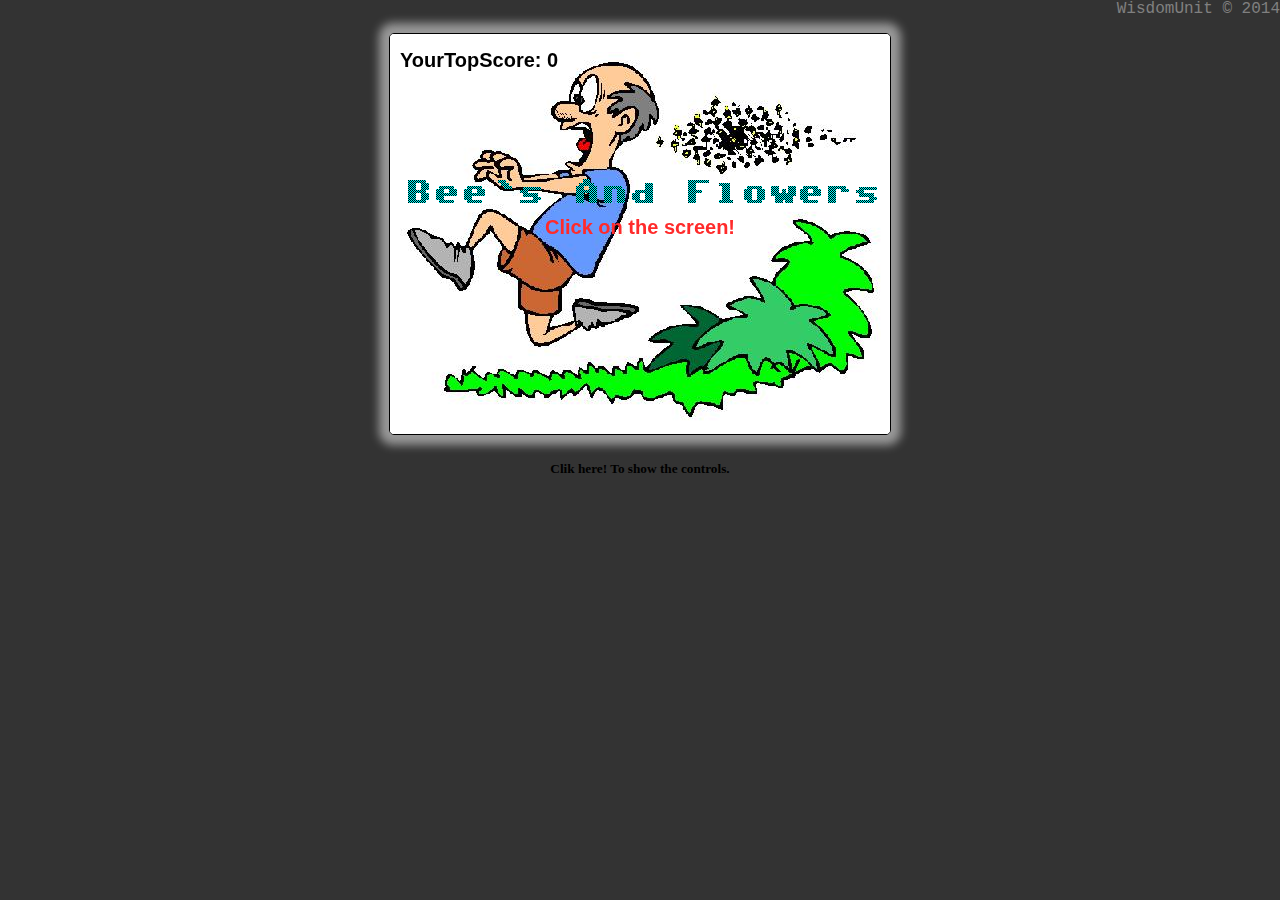
==== index.htm @ bff450ff "1.3.0" ====
<!DOCTYPE html>

<html lang="en">

	<head>
		<title>Loading The Game. . .</title>
		<meta content="width=device-width, user-scalable=no" name="viewport"></meta>
		<meta http-equiv="Content-Type" content="text/html; charset=utf-8" />
		<meta name="description" content="Bee`s and Flower`s the Game">
		<meta name="keywords" content="bee,and,flower,bees,and,flowers,wisdom,unit,javascript,game,canvas">
		<meta name="author" content="Jessey Cool">
		<meta charset="UTF-8">

		<link rel="stylesheet" type="text/css" href="styles.css" />
		<link rel="shortcut icon" href="icon.png">

		<script type="text/javascript" src="js/jquery-1.10.1.min.js"></script>
    	<script type="text/javascript" src="js/jquery-migrate-1.2.1.min.js"></script>
    	<script type="text/javascript" src="js/cookie.js"></script>
    	<script type="text/javascript" src="sfx/sfx.js"></script>
	</head>

	<body>

		<canvas id="mainCanvas" width="500" height="400"><h1>Your browser dosen't support the HTML5 canvas! You can try to use Firefox or Chrome.</h1></canvas>

		<script type="text/javascript" src="js/script.js" ></script>

		<noscript><h1>JavaScript can not load! You need to enable JavaScript.</h1></noscript>

		

		<h5>Clik here! To show the controls.</h5>

		<p>Up - move player up.</p>

		<p>Down - move player down.</p>

		<p>Left - move player left.</p>

		<p>Right - move player right.</p>

		<br>

		<p>p.s try to catch so many flowers as you can and don`t hit the bees!</p>

		<p>
		<script id="_wau3bt">var _wau = _wau || []; _wau.push(["small", "grm59kbsxmyg", "3bt"]);
		(function() {var s=document.createElement("script"); s.async=true;
		s.src="http://widgets.amung.us/small.js";
		document.getElementsByTagName("head")[0].appendChild(s);
		})();</script>
		</p>

		<script type="text/javascript" src="js/help.js" ></script>

		<font class="text1" size="3">WisdomUnit © 2014</font>

	</body>

</html>
---- styles.css ----
body { 
	background-color: #333;
	text-align: center;
	padding: 25px;
}
#mainCanvas { 
	border: 1px solid #000;
	border-radius: 5px;
	box-shadow: 0px 0px 10px 10px #999;
	background: white url('loading.gif') no-repeat; 
	background-position: 50% -190px;
	
    image-rendering: optimizeSpeed;             /* Older versions of FF */
    image-rendering: -moz-crisp-edges;          /* FF 6.0+*/
    image-rendering: -webkit-optimize-contrast; /* Webkit*/
                                                /*  (Safari now, Chrome soon)*/
    image-rendering: -o-crisp-edges;           	/* OS X & Windows Opera (12.02+)*/
    image-rendering: optimize-contrast;         /* Possible future browsers.*/
    -ms-interpolation-mode: nearest-neighbor;   /* IE*/
}
font.text1 {
	font-family: Courier;  
    color: gray;
    position: absolute;
    top: 0px;
    right: 0px;
}
font.text1:hover {
	color: #ffffff;
}
p {
   line-height: 0.2;
}
h5:hover {
	color: red;
}
h1 {
	color: #fff;
	font-size: 16px;
}
h1:hover {
	color: red;
	font-size: 17px;
}
#mainCanvas:hover { 
	box-shadow: 0px 0px 10px 10px #a0a0ff;
}
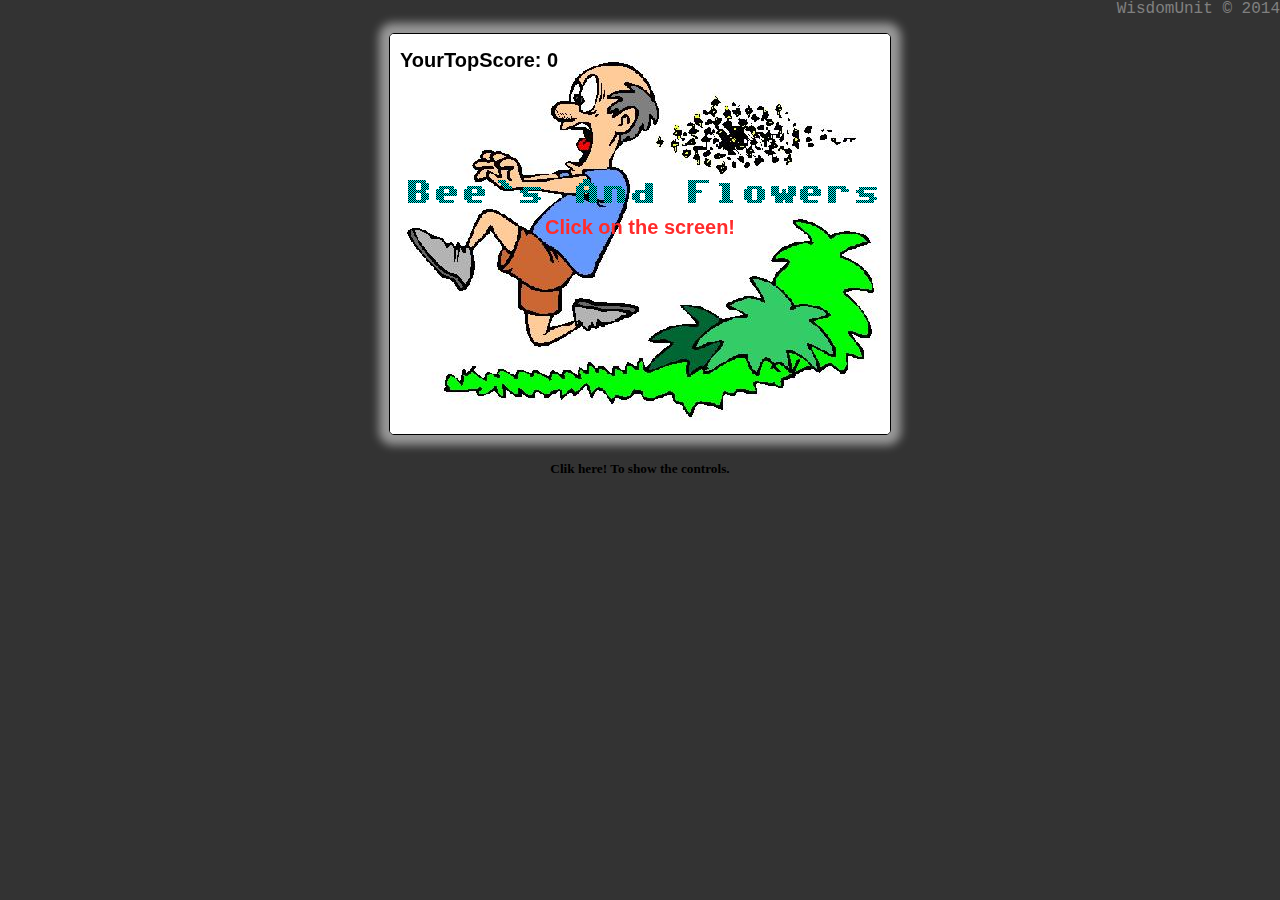
==== commit 2552ba2a: "1.4.0" ====
--- a/index.htm
+++ b/index.htm
@@ -10,6 +10,8 @@
 		<meta name="keywords" content="bee,and,flower,bees,and,flowers,wisdom,unit,javascript,game,canvas">
 		<meta name="author" content="Jessey Cool">
 		<meta charset="UTF-8">
+		
+		<meta name="google-translate-customization" content="99a4c1fb8df82ddc-7495e1cecbcf66cc-gfba9ab91a7a62193-22"></meta>
 
 		<link rel="stylesheet" type="text/css" href="styles.css" />
 		<link rel="shortcut icon" href="icon.png">
@@ -22,7 +24,7 @@
 
 	<body>
 
-		<canvas id="mainCanvas" width="500" height="400"><h1>Your browser dosen't support the HTML5 canvas! You can try to use Firefox or Chrome.</h1></canvas>
+		<canvas id="mainCanvas" width="500" height="400"><h1>Your browser doesen't support the HTML5 canvas! You can try to use Firefox or Chrome.</h1></canvas>
 
 		<script type="text/javascript" src="js/script.js" ></script>
 
@@ -43,6 +45,14 @@
 		<br>
 
 		<p>p.s try to catch so many flowers as you can and don`t hit the bees!</p>
+		
+		<p>
+		<div id="google_translate_element"></div><script type="text/javascript">
+			function googleTranslateElementInit() {
+			new google.translate.TranslateElement({pageLanguage: 'en', layout: google.translate.TranslateElement.InlineLayout.SIMPLE}, 'google_translate_element');
+			}
+			</script><script type="text/javascript" src="//translate.google.com/translate_a/element.js?cb=googleTranslateElementInit"></script>
+		</p>
 
 		<p>
 		<script id="_wau3bt">var _wau = _wau || []; _wau.push(["small", "grm59kbsxmyg", "3bt"]);
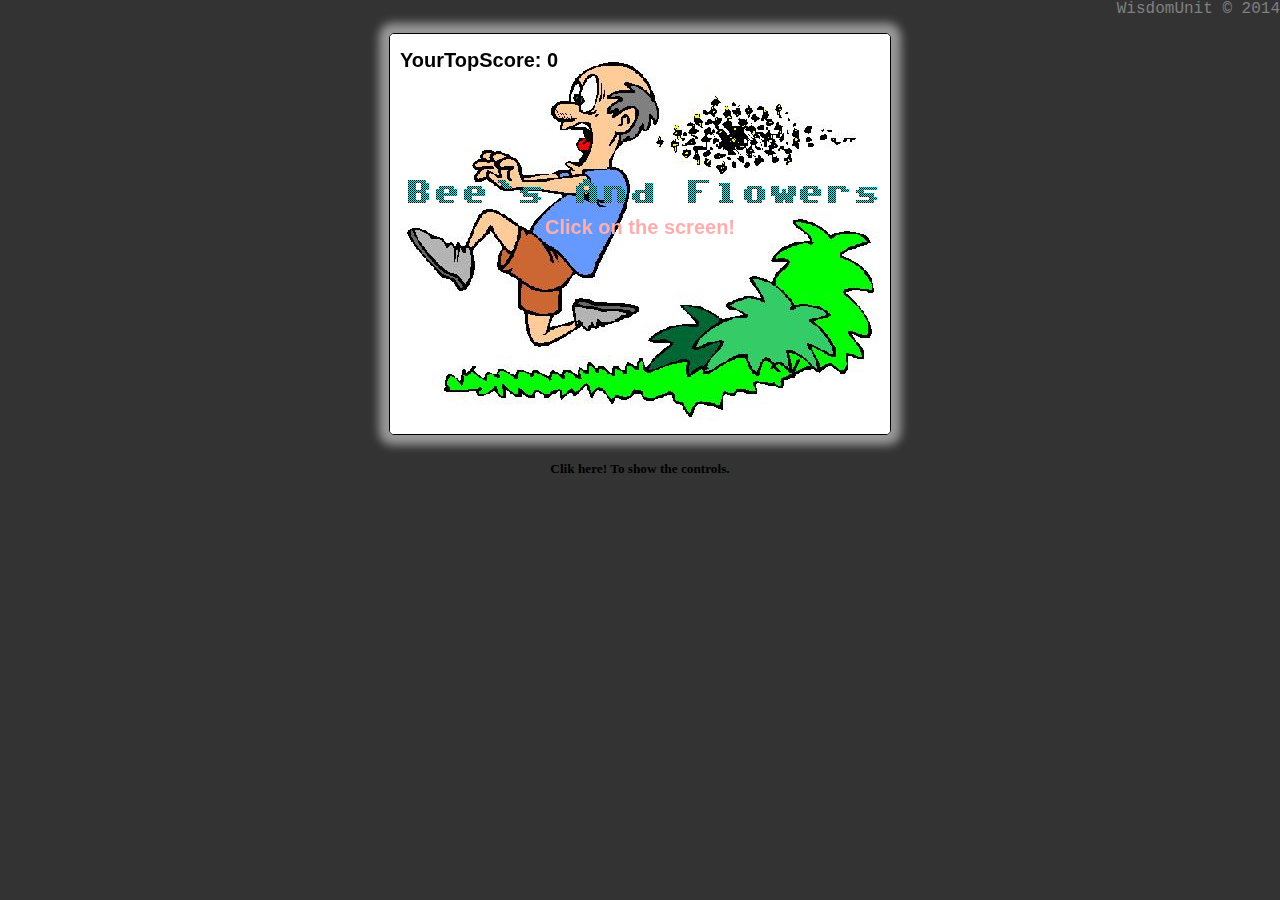
==== commit 52577857: "Update" ====
--- a/index.htm
+++ b/index.htm
@@ -10,11 +10,10 @@
 		<meta name="keywords" content="bee,and,flower,bees,and,flowers,wisdom,unit,javascript,game,canvas">
 		<meta name="author" content="Jessey Cool">
 		<meta charset="UTF-8">
-		
-		<meta name="google-translate-customization" content="99a4c1fb8df82ddc-7495e1cecbcf66cc-gfba9ab91a7a62193-22"></meta>
 
 		<link rel="stylesheet" type="text/css" href="styles.css" />
 		<link rel="shortcut icon" href="icon.png">
+		<link rel="shortcut icon" href="icon.ico">
 
 		<script type="text/javascript" src="js/jquery-1.10.1.min.js"></script>
     	<script type="text/javascript" src="js/jquery-migrate-1.2.1.min.js"></script>
@@ -45,14 +44,6 @@
 		<br>
 
 		<p>p.s try to catch so many flowers as you can and don`t hit the bees!</p>
-		
-		<p>
-		<div id="google_translate_element"></div><script type="text/javascript">
-			function googleTranslateElementInit() {
-			new google.translate.TranslateElement({pageLanguage: 'en', layout: google.translate.TranslateElement.InlineLayout.SIMPLE}, 'google_translate_element');
-			}
-			</script><script type="text/javascript" src="//translate.google.com/translate_a/element.js?cb=googleTranslateElementInit"></script>
-		</p>
 
 		<p>
 		<script id="_wau3bt">var _wau = _wau || []; _wau.push(["small", "grm59kbsxmyg", "3bt"]);
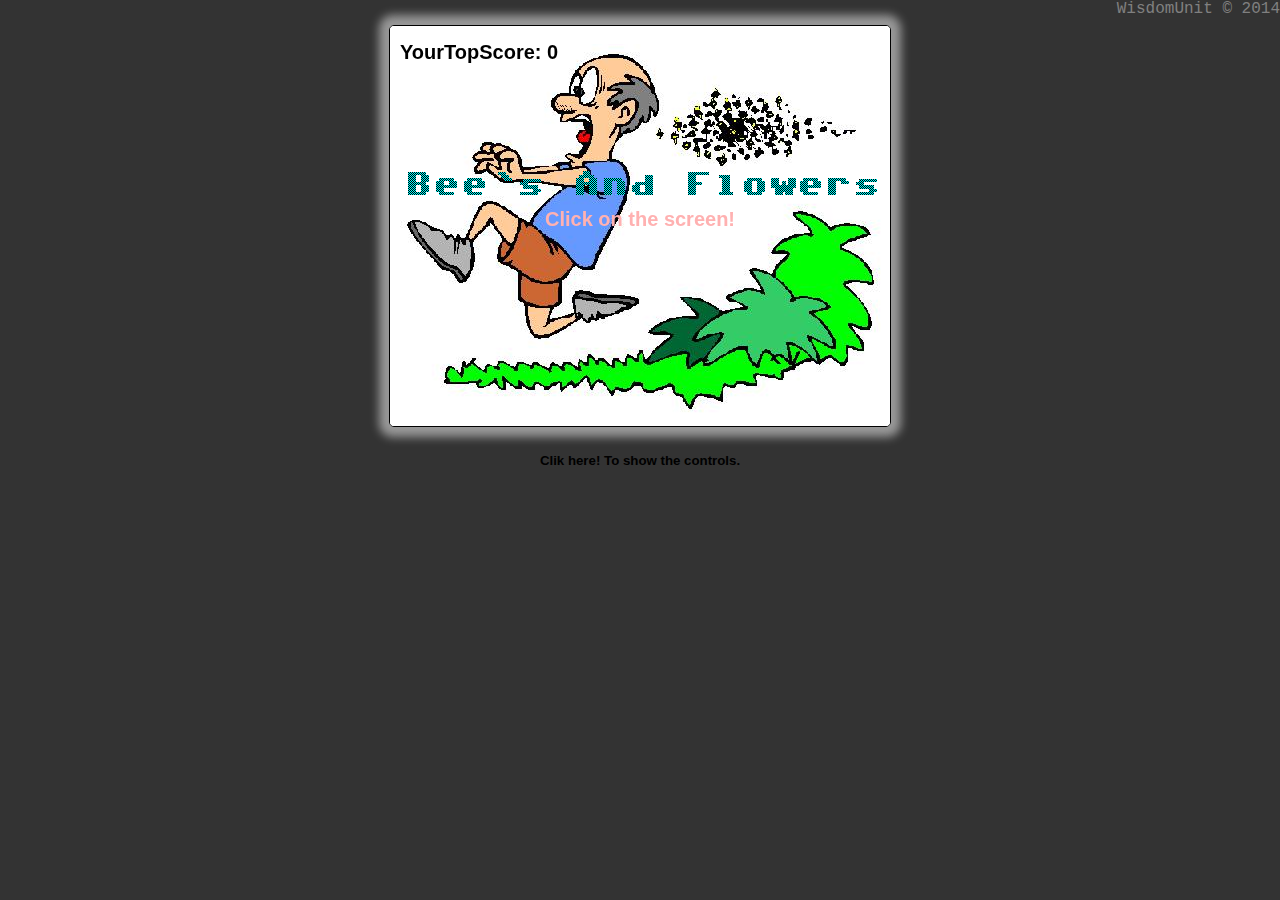
==== commit ae20707d: "1.6.0" ====
--- a/index.htm
+++ b/index.htm
@@ -11,6 +11,7 @@
 		<meta name="author" content="Jessey Cool">
 		<meta charset="UTF-8">
 
+		<link rel="stylesheet" type="text/css" href="normalize.css" />
 		<link rel="stylesheet" type="text/css" href="styles.css" />
 		<link rel="shortcut icon" href="icon.png">
 		<link rel="shortcut icon" href="icon.ico">
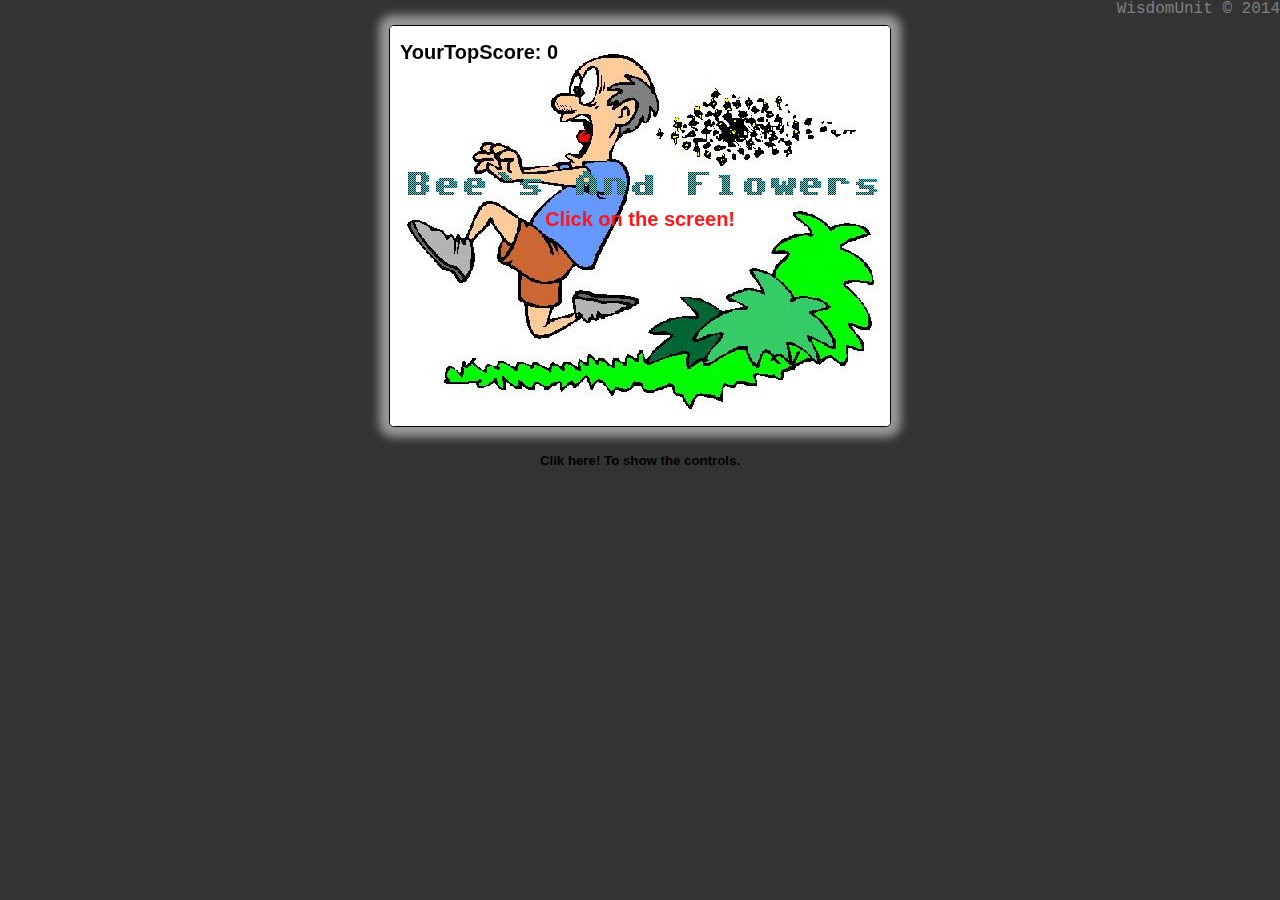
==== commit 07062fa3: "1.6.1" ====
--- a/index.htm
+++ b/index.htm
@@ -1,7 +1,5 @@
 <!DOCTYPE html>
-
 <html lang="en">
-
 	<head>
 		<title>Loading The Game. . .</title>
 		<meta content="width=device-width, user-scalable=no" name="viewport"></meta>
@@ -19,31 +17,21 @@
 		<script type="text/javascript" src="js/jquery-1.10.1.min.js"></script>
     	<script type="text/javascript" src="js/jquery-migrate-1.2.1.min.js"></script>
     	<script type="text/javascript" src="js/cookie.js"></script>
+		<script type="text/javascript" src="js/bigscreen.min.js"></script>
     	<script type="text/javascript" src="sfx/sfx.js"></script>
 	</head>
 
 	<body>
-
 		<canvas id="mainCanvas" width="500" height="400"><h1>Your browser doesen't support the HTML5 canvas! You can try to use Firefox or Chrome.</h1></canvas>
-
 		<script type="text/javascript" src="js/script.js" ></script>
-
 		<noscript><h1>JavaScript can not load! You need to enable JavaScript.</h1></noscript>
 
-		
-
 		<h5>Clik here! To show the controls.</h5>
-
 		<p>Up - move player up.</p>
-
 		<p>Down - move player down.</p>
-
 		<p>Left - move player left.</p>
-
 		<p>Right - move player right.</p>
-
-		<br>
-
+		<p><input id="button" type="button" value="Fullscreen" onmousedown="fullScreen()"/></p>
 		<p>p.s try to catch so many flowers as you can and don`t hit the bees!</p>
 
 		<p>
@@ -55,9 +43,6 @@
 		</p>
 
 		<script type="text/javascript" src="js/help.js" ></script>
-
 		<font class="text1" size="3">WisdomUnit © 2014</font>
-
 	</body>
-
 </html>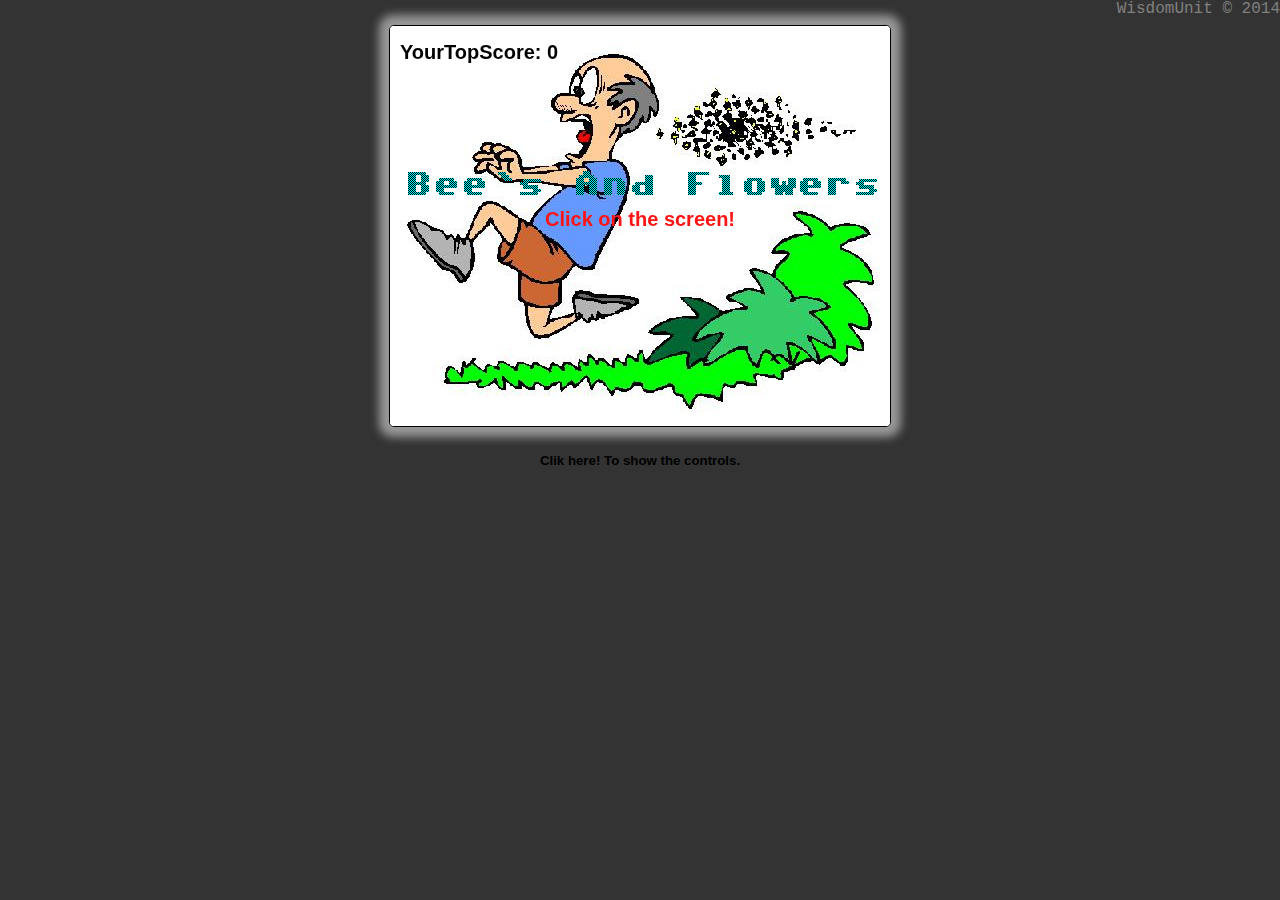
==== commit 8f73d71a: "Update index.htm" ====
--- a/index.htm
+++ b/index.htm
@@ -2,17 +2,17 @@
 <html lang="en">
 	<head>
 		<title>Loading The Game. . .</title>
-		<meta content="width=device-width, user-scalable=no" name="viewport"></meta>
-		<meta http-equiv="Content-Type" content="text/html; charset=utf-8" />
-		<meta name="description" content="Bee`s and Flower`s the Game">
-		<meta name="keywords" content="bee,and,flower,bees,and,flowers,wisdom,unit,javascript,game,canvas">
-		<meta name="author" content="Jessey Cool">
-		<meta charset="UTF-8">
+		<meta content="width=device-width, user-scalable=no" name="viewport"/>
+		<meta http-equiv="Content-Type" content="text/html; charset=utf-8"/>
+		<meta name="description" content="Bee`s and Flower`s the Game"/>
+		<meta name="keywords" content="bee,and,flower,bees,and,flowers,wisdom,unit,javascript,game,canvas"/>
+		<meta name="author" content="Jessey Cool"/>
+		<meta charset="UTF-8"/>
 
-		<link rel="stylesheet" type="text/css" href="normalize.css" />
-		<link rel="stylesheet" type="text/css" href="styles.css" />
-		<link rel="shortcut icon" href="icon.png">
-		<link rel="shortcut icon" href="icon.ico">
+		<link rel="stylesheet" type="text/css" href="normalize.css"/>
+		<link rel="stylesheet" type="text/css" href="styles.css"/>
+		<link rel="shortcut icon" href="icon.png"/>
+		<link rel="shortcut icon" href="icon.ico"/>
 
 		<script type="text/javascript" src="js/jquery-1.10.1.min.js"></script>
     	<script type="text/javascript" src="js/jquery-migrate-1.2.1.min.js"></script>
@@ -23,7 +23,7 @@
 
 	<body>
 		<canvas id="mainCanvas" width="500" height="400"><h1>Your browser doesen't support the HTML5 canvas! You can try to use Firefox or Chrome.</h1></canvas>
-		<script type="text/javascript" src="js/script.js" ></script>
+		<script type="text/javascript" src="js/script.js"></script>
 		<noscript><h1>JavaScript can not load! You need to enable JavaScript.</h1></noscript>
 
 		<h5>Clik here! To show the controls.</h5>
@@ -31,7 +31,7 @@
 		<p>Down - move player down.</p>
 		<p>Left - move player left.</p>
 		<p>Right - move player right.</p>
-		<p><input id="button" type="button" value="Fullscreen" onmousedown="fullScreen()"/></p>
+		<p><input id="button" type="button" value="Fullscreen" onmousedown="fullScreen()"/><i>May only work in Firefox so --> </i><a target="_self" href="fullscreen.htm"/> Fullscreen page<a></p>
 		<p>p.s try to catch so many flowers as you can and don`t hit the bees!</p>
 
 		<p>
@@ -42,7 +42,7 @@
 		})();</script>
 		</p>
 
-		<script type="text/javascript" src="js/help.js" ></script>
+		<script type="text/javascript" src="js/web.js" ></script>
 		<font class="text1" size="3">WisdomUnit © 2014</font>
 	</body>
-</html>+</html>
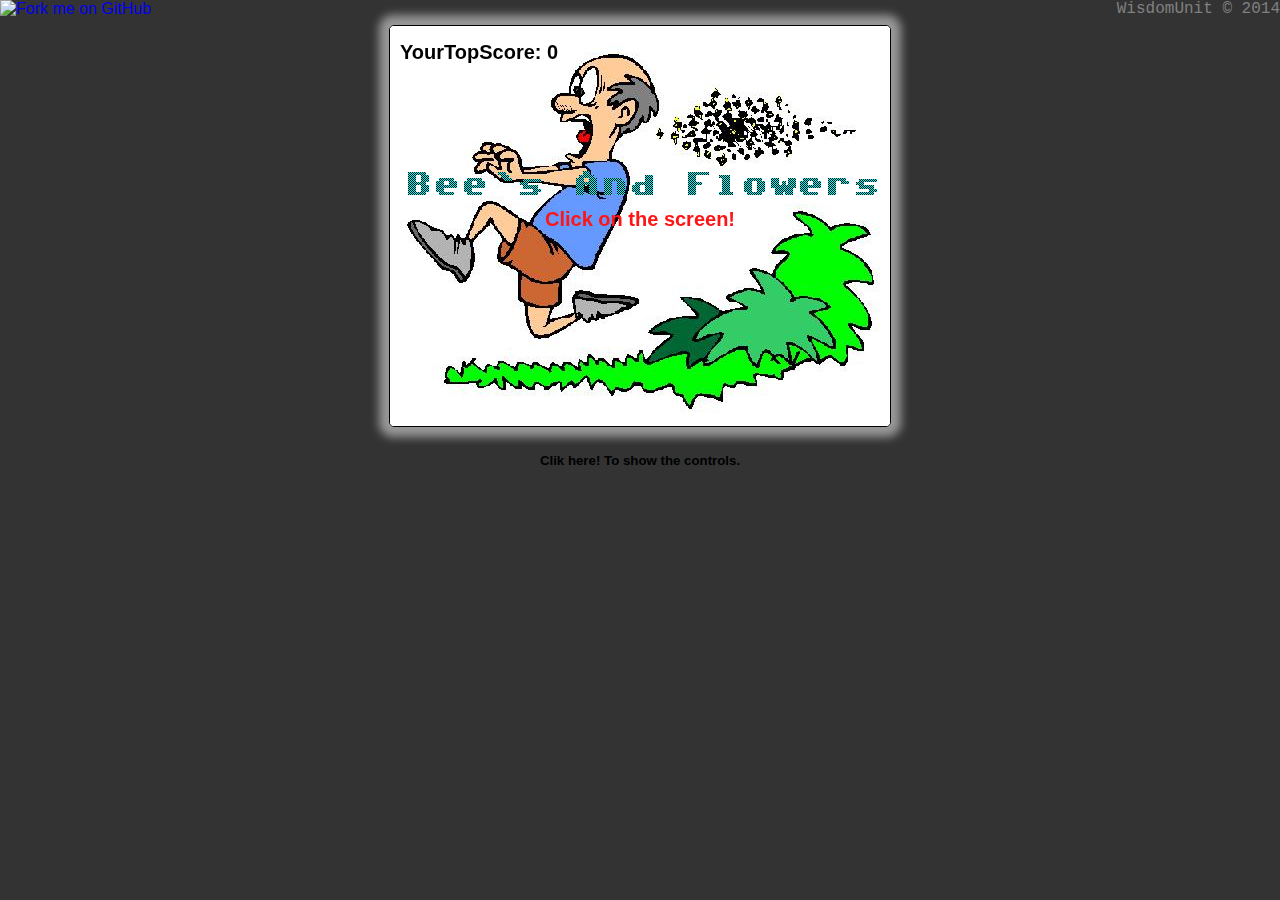
==== commit a7d7ddef: "Update" ====
--- a/index.htm
+++ b/index.htm
@@ -9,8 +9,8 @@
 		<meta name="author" content="Jessey Cool"/>
 		<meta charset="UTF-8"/>
 
-		<link rel="stylesheet" type="text/css" href="normalize.css"/>
-		<link rel="stylesheet" type="text/css" href="styles.css"/>
+		<link rel="stylesheet" type="text/css" href="css/normalize.css"/>
+		<link rel="stylesheet" type="text/css" href="css/styles.css"/>
 		<link rel="shortcut icon" href="icon.png"/>
 		<link rel="shortcut icon" href="icon.ico"/>
 
@@ -22,16 +22,16 @@
 	</head>
 
 	<body>
+
+		<a target="_blank" rel="nofollow" href="https://github.com/jezzye13/BeesAndFlowers"><img style="position: absolute; top: 0; left: 0; border: 0;" src="https://camo.githubusercontent.com/c6286ade715e9bea433b4705870de482a654f78a/68747470733a2f2f73332e616d617a6f6e6177732e636f6d2f6769746875622f726962626f6e732f666f726b6d655f6c6566745f77686974655f6666666666662e706e67" alt="Fork me on GitHub" data-canonical-src="https://s3.amazonaws.com/github/ribbons/forkme_left_white_ffffff.png"></a>
+	 
 		<canvas id="mainCanvas" width="500" height="400"><h1>Your browser doesen't support the HTML5 canvas! You can try to use Firefox or Chrome.</h1></canvas>
 		<script type="text/javascript" src="js/script.js"></script>
 		<noscript><h1>JavaScript can not load! You need to enable JavaScript.</h1></noscript>
 
 		<h5>Clik here! To show the controls.</h5>
-		<p>Up - move player up.</p>
-		<p>Down - move player down.</p>
-		<p>Left - move player left.</p>
-		<p>Right - move player right.</p>
-		<p><input id="button" type="button" value="Fullscreen" onmousedown="fullScreen()"/><i>May only work in Firefox so --> </i><a target="_self" href="fullscreen.htm"/> Fullscreen page<a></p>
+		<p>ASWD To move</p>
+		<p><input id="button" type="button" value="Play In Fullscreen" onmousedown="fullScreen()"/></p>
 		<p>p.s try to catch so many flowers as you can and don`t hit the bees!</p>
 
 		<p>
--- a/css/styles.css
+++ b/css/styles.css
@@ -0,0 +1,52 @@
+body { 
+	background-color: #333;
+	text-align: center;
+	padding: 25px;
+}
+#mainCanvas { 
+	border: 1px solid #000;
+	border-radius: 5px;
+	box-shadow: 0px 0px 10px 10px #999;
+	background: white url('loading.gif') no-repeat; 
+	background-position: 50% -190px;
+	
+    image-rendering: optimizeSpeed;             /* Older versions of FF */
+    image-rendering: -moz-crisp-edges;          /* FF 6.0+*/
+    image-rendering: -webkit-optimize-contrast; /* Webkit*/
+                                                /*  (Safari now, Chrome soon)*/
+    image-rendering: -o-crisp-edges;           	/* OS X & Windows Opera (12.02+)*/
+    image-rendering: optimize-contrast;         /* Possible future browsers.*/
+    -ms-interpolation-mode: nearest-neighbor;   /* IE*/
+}
+font.text1 {
+	font-family: Courier;  
+    color: gray;
+    position: absolute;
+    top: 0px;
+    right: 0px;
+}
+font.text1:hover {
+	color: #ffffff;
+}
+p {
+   line-height: 0.2;
+}
+h5:hover {
+	color: red;
+}
+h1 {
+	color: #fff;
+	font-size: 16px;
+}
+h1:hover {
+	color: red;
+	font-size: 17px;
+}
+#mainCanvas:hover { 
+	box-shadow: 0px 0px 10px 10px #a0a0ff;
+}
+
+@font-face {
+  font-family: 'BAndF';
+  src: url('BAndF.ttf');
+}